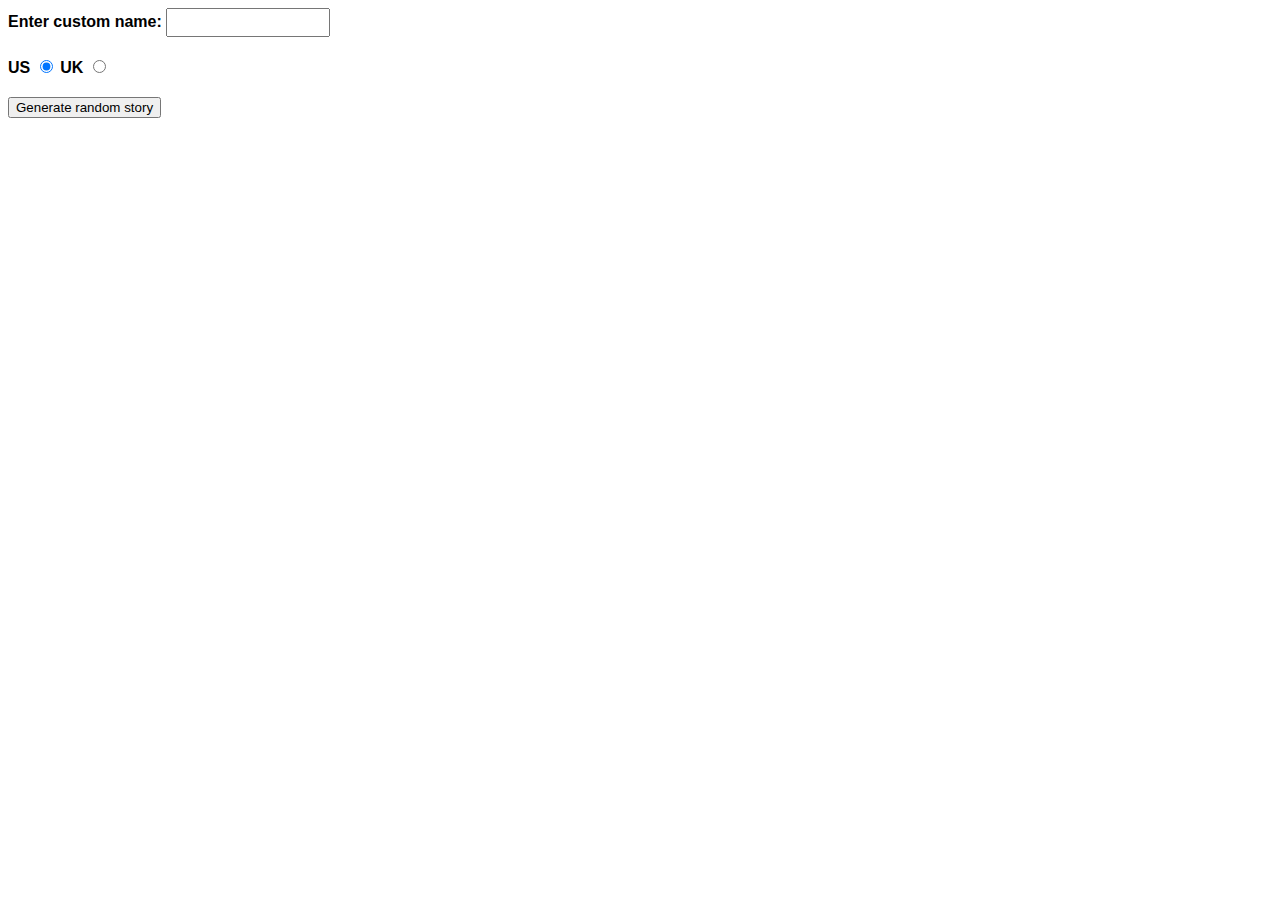
==== assignment 4 web dev/index.html @ 1f50feb3 "Add files via upload" ====
<!-- Name: Kavya Ganatra(100934387)
Assignment 4
Date: 31st March 2024-->

<!DOCTYPE html>
<html lang="en-US">
<head>
    <meta charset="utf-8" />
    <meta name="viewport" content="width=device-width" />
    <title>Silly story generator</title>
    <link rel="stylesheet" href="style.css">
</head>
<body>
    <div>
        <label for="customname">Enter custom name:</label>
        <input id="customname" type="text" placeholder="" />
    </div>
    <div>
        <label for="us">US</label>
        <input id="us" type="radio" name="ukus" value="us" checked />
        <label for="uk">UK</label>
        <input id="uk" type="radio" name="ukus" value="uk" />
    </div>
    <div>
        <button class="randomize">Generate random story</button>
    </div>
    <!-- Thanks a lot to Willy Aguirre for his help with the code for this assessment -->
    <p class="story"></p>
    <script src="main.js"></script>
</body>
</html>
---- assignment 4 web dev/style.css ----
body {
    font-family: helvetica, sans-serif;
    width: 350px;
}

label {
    font-weight: bold;
}

div {
    padding-bottom: 20px;
}

input[type="text"] {
    padding: 5px;
    width: 150px;
}

p.story {
    background: #ffc125;
    color: #5e2612;
    padding: 10px;
    visibility: hidden;
}
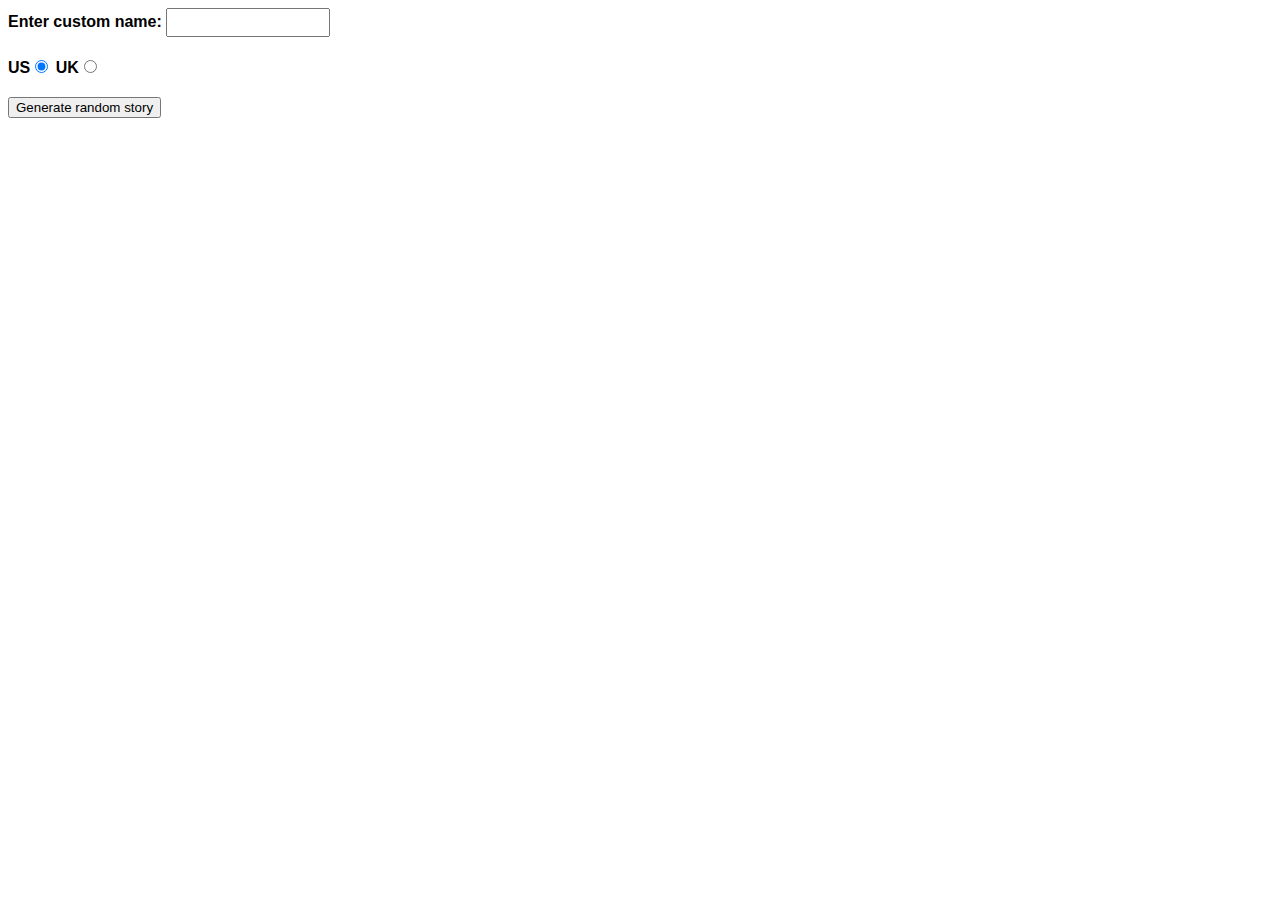
==== commit 1eb47d76: "changes" ====
--- a/assignment 4 web dev/index.html
+++ b/assignment 4 web dev/index.html
@@ -1,31 +1,65 @@
-<!-- Name: Kavya Ganatra(100934387)
-Assignment 4
-Date: 31st March 2024-->
 
-<!DOCTYPE html>
-<html lang="en-US">
-<head>
-    <meta charset="utf-8" />
-    <meta name="viewport" content="width=device-width" />
-    <title>Silly story generator</title>
-    <link rel="stylesheet" href="style.css">
-</head>
-<body>
-    <div>
-        <label for="customname">Enter custom name:</label>
-        <input id="customname" type="text" placeholder="" />
-    </div>
-    <div>
-        <label for="us">US</label>
-        <input id="us" type="radio" name="ukus" value="us" checked />
-        <label for="uk">UK</label>
-        <input id="uk" type="radio" name="ukus" value="uk" />
-    </div>
-    <div>
-        <button class="randomize">Generate random story</button>
-    </div>
-    <!-- Thanks a lot to Willy Aguirre for his help with the code for this assessment -->
-    <p class="story"></p>
-    <script src="main.js"></script>
-</body>
-</html>
+
+<!--
+	Name: Kavya Ganatra
+	Date: 31st march 2024
+	Description: To test comprehension of JavaScript fundamentals, such as variables, numbers, operators, strings, and arrays. 
+	-->
+
+
+    <!DOCTYPE html>
+    <html lang="en-US">
+      <head>
+        <meta charset="utf-8" />
+        <meta name="viewport" content="width=device-width" />
+    
+        <title>Silly story generator</title>
+    
+        <style>
+          body {
+            font-family: helvetica, sans-serif;
+            width: 350px;
+          }
+    
+          label {
+            font-weight: bold;
+          }
+    
+          div {
+            padding-bottom: 20px;
+          }
+    
+          input[type="text"] {
+            padding: 5px;
+            width: 150px;
+          }
+    
+          p {
+            background: #ffc125;
+            color: #5e2612;
+            padding: 10px;
+            visibility: hidden;
+          }
+        </style>
+      </head>
+    
+      <body>
+        <div>
+          <label for="customname">Enter custom name:</label>
+          <input id="customname" type="text" placeholder="" />
+        </div>
+        <div>
+          <label for="us">US</label
+          ><input id="us" type="radio" name="ukus" value="us" checked />
+          <label for="uk">UK</label
+          ><input id="uk" type="radio" name="ukus" value="uk" />
+        </div>
+        <div>
+          <button class="randomize">Generate random story</button>
+        </div>
+        <!-- Thanks a lot to Willy Aguirre for his help with the code for this assessment -->
+        <p class="story"></p>
+        <script src="main.js"></script>
+      </body>
+    </html>
+    